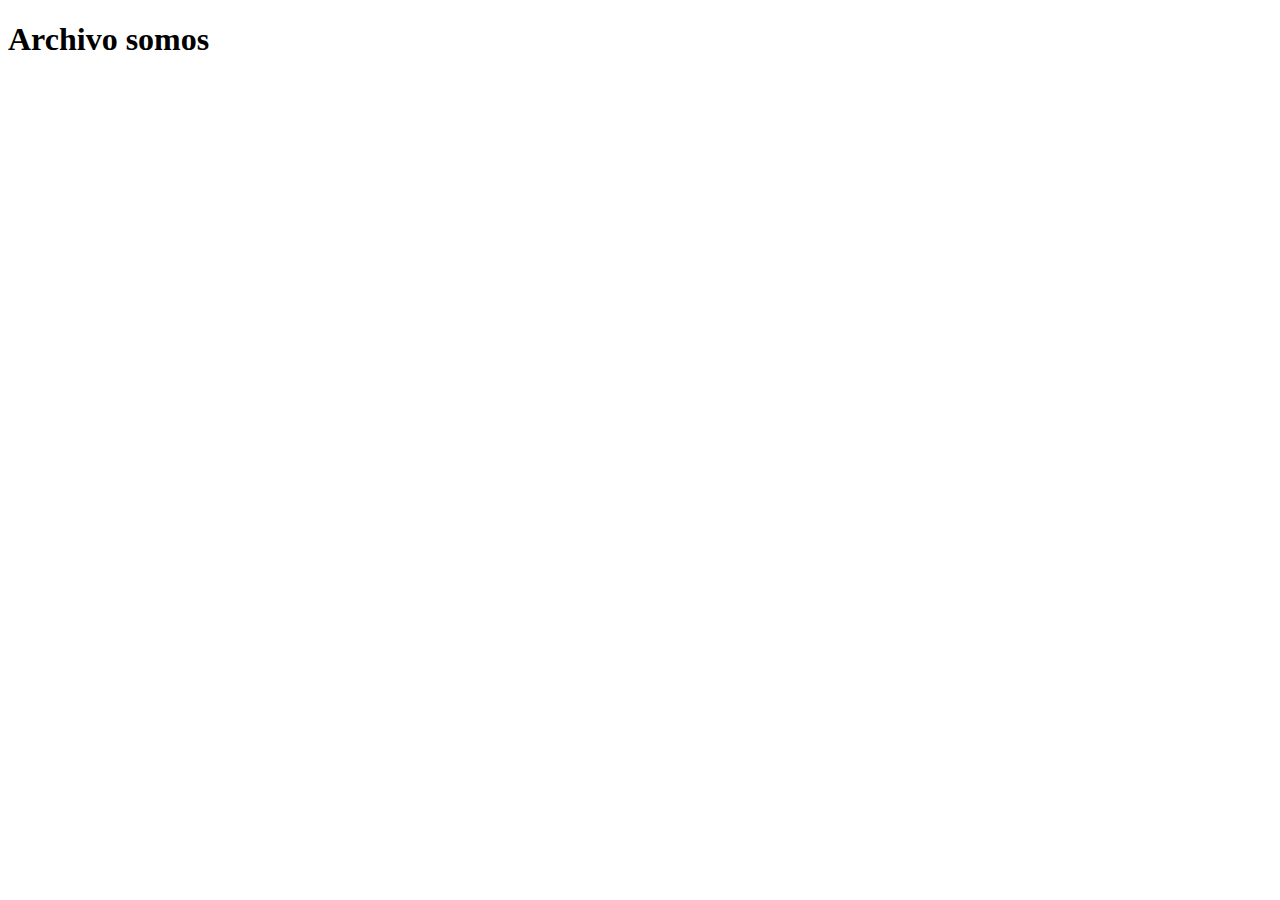
==== somos.html @ 8070dc92 "Creando pagina somos" ====
<!DOCTYPE html>
<html lang="en">
<head>
    <meta charset="UTF-8">
    <meta http-equiv="X-UA-Compatible" content="IE=edge">
    <meta name="viewport" content="width=device-width, initial-scale=1.0">
    <title>Somos</title>
</head>

<body>
    <h1>Archivo somos</h1>
</body>
</html>
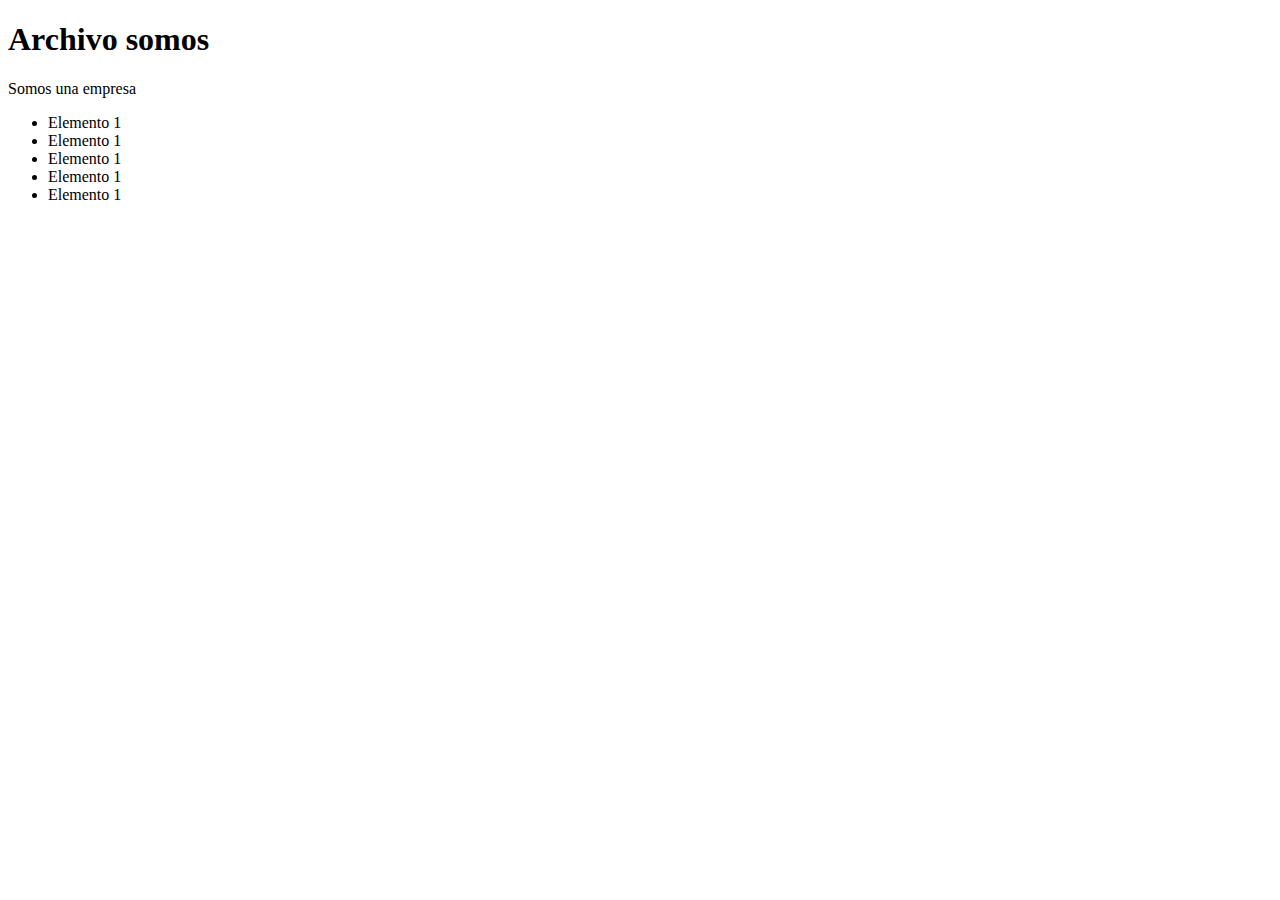
==== commit 6c5a4b26: "Agregando contenido" ====
--- a/somos.html
+++ b/somos.html
@@ -5,9 +5,18 @@
     <meta http-equiv="X-UA-Compatible" content="IE=edge">
     <meta name="viewport" content="width=device-width, initial-scale=1.0">
     <title>Somos</title>
+    <link rel="stylesheet" href="global.css">
 </head>
 
 <body>
     <h1>Archivo somos</h1>
+    <p>Somos una empresa</p>
+    <ul>
+        <li>Elemento 1</li>
+        <li>Elemento 1</li>
+        <li>Elemento 1</li>
+        <li>Elemento 1</li>
+        <li>Elemento 1</li>
+    </ul>
 </body>
 </html>--- a/global.css
+++ b/global.css
@@ -0,0 +1 @@
+/*codigo para css*/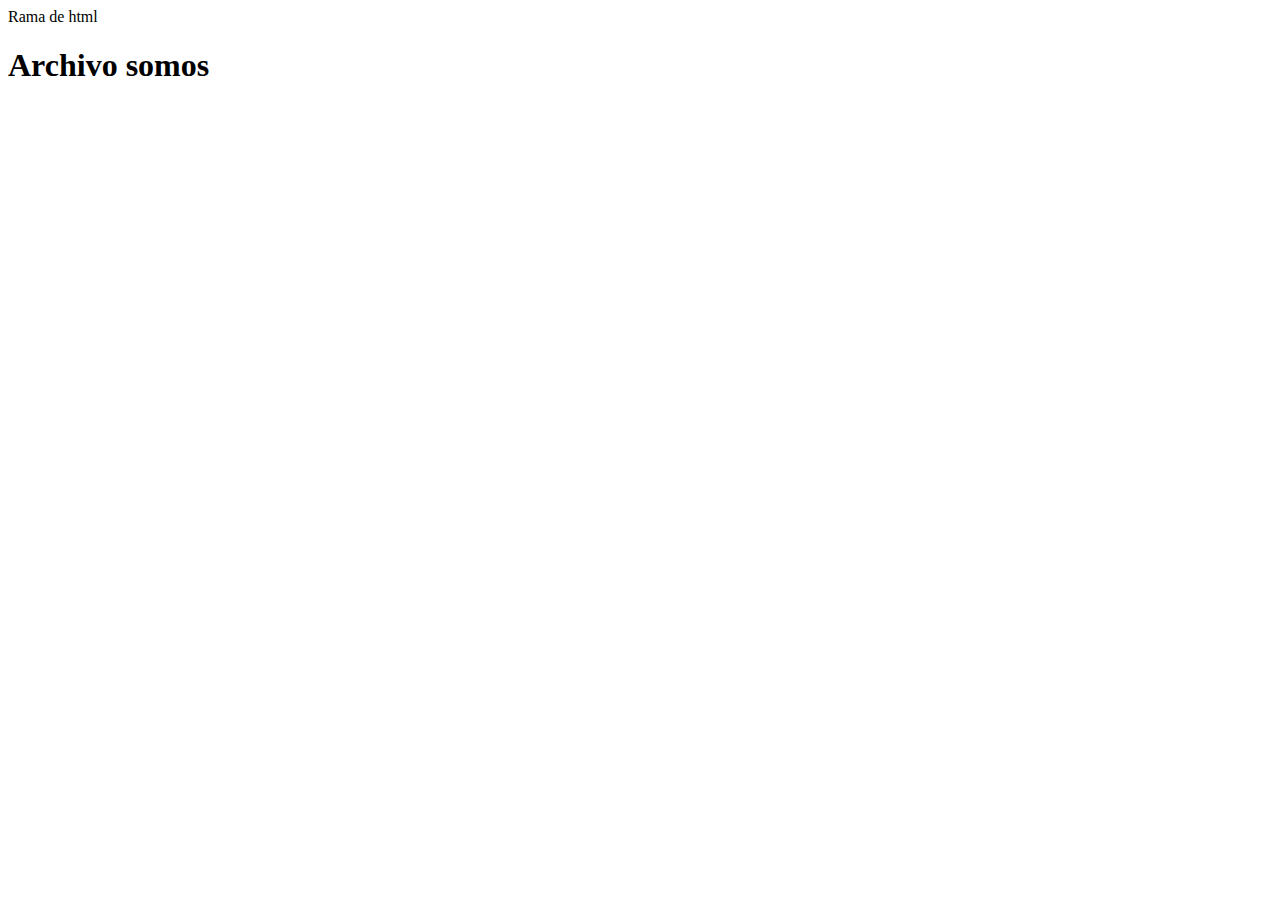
==== commit e5aaeff7: "agregando estructura html" ====
--- a/somos.html
+++ b/somos.html
@@ -5,18 +5,11 @@
     <meta http-equiv="X-UA-Compatible" content="IE=edge">
     <meta name="viewport" content="width=device-width, initial-scale=1.0">
     <title>Somos</title>
-    <link rel="stylesheet" href="global.css">
 </head>
 
 <body>
+   <span>Rama de html</span>
     <h1>Archivo somos</h1>
-    <p>Somos una empresa</p>
-    <ul>
-        <li>Elemento 1</li>
-        <li>Elemento 1</li>
-        <li>Elemento 1</li>
-        <li>Elemento 1</li>
-        <li>Elemento 1</li>
-    </ul>
+    <script src="variables.js"></script>
 </body>
 </html>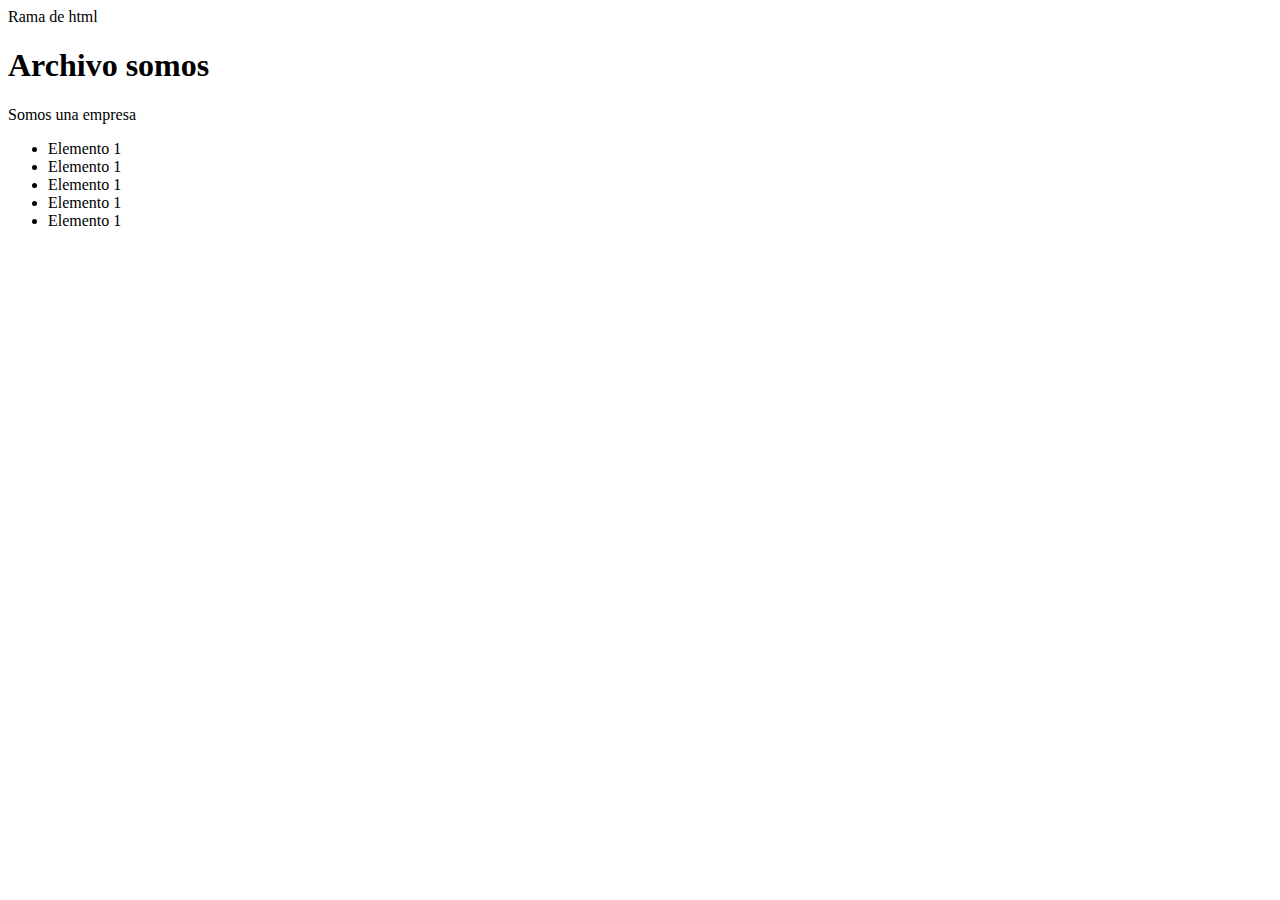
==== commit 7ebbb139: "resolviendo conflicto merge/main html en somos" ====
--- a/somos.html
+++ b/somos.html
@@ -5,11 +5,20 @@
     <meta http-equiv="X-UA-Compatible" content="IE=edge">
     <meta name="viewport" content="width=device-width, initial-scale=1.0">
     <title>Somos</title>
+    <link rel="stylesheet" href="global.css">
 </head>
 
 <body>
    <span>Rama de html</span>
     <h1>Archivo somos</h1>
+    <p>Somos una empresa</p>
+    <ul>
+        <li>Elemento 1</li>
+        <li>Elemento 1</li>
+        <li>Elemento 1</li>
+        <li>Elemento 1</li>
+        <li>Elemento 1</li>
+    </ul>
     <script src="variables.js"></script>
 </body>
 </html>--- a/global.css
+++ b/global.css
@@ -0,0 +1 @@
+/*codigo para css*/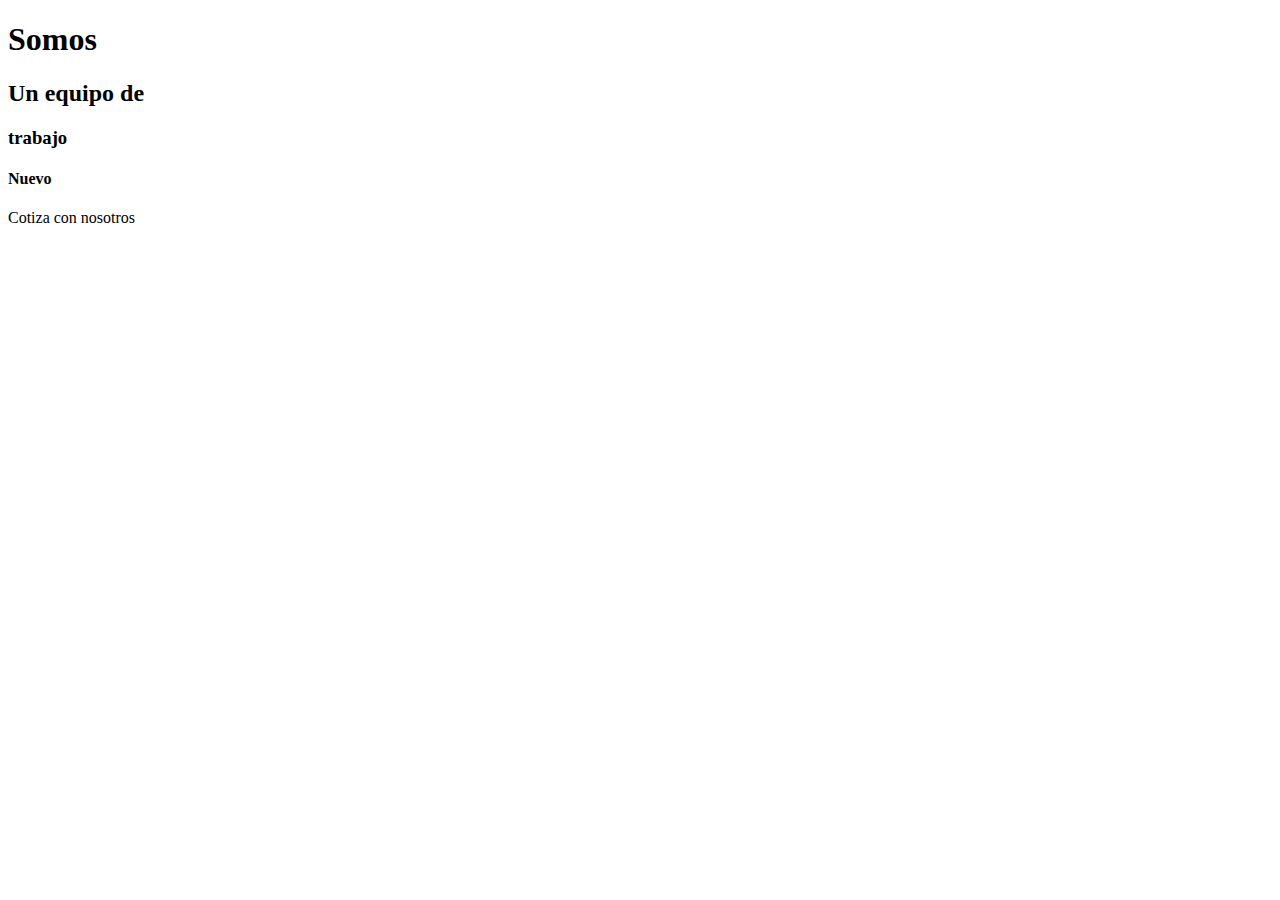
==== commit dcdbd4a3: "agregando estructura nueva" ====
--- a/somos.html
+++ b/somos.html
@@ -9,16 +9,12 @@
 </head>
 
 <body>
-   <span>Rama de html</span>
-    <h1>Archivo somos</h1>
-    <p>Somos una empresa</p>
-    <ul>
-        <li>Elemento 1</li>
-        <li>Elemento 1</li>
-        <li>Elemento 1</li>
-        <li>Elemento 1</li>
-        <li>Elemento 1</li>
-    </ul>
+  <h1>Somos</h1>
+  <h2>Un equipo de</h2>
+  <h3>trabajo</h3>
+  <h4>Nuevo</h4>
+
+  <p>Cotiza con nosotros</p>
     <script src="variables.js"></script>
 </body>
 </html>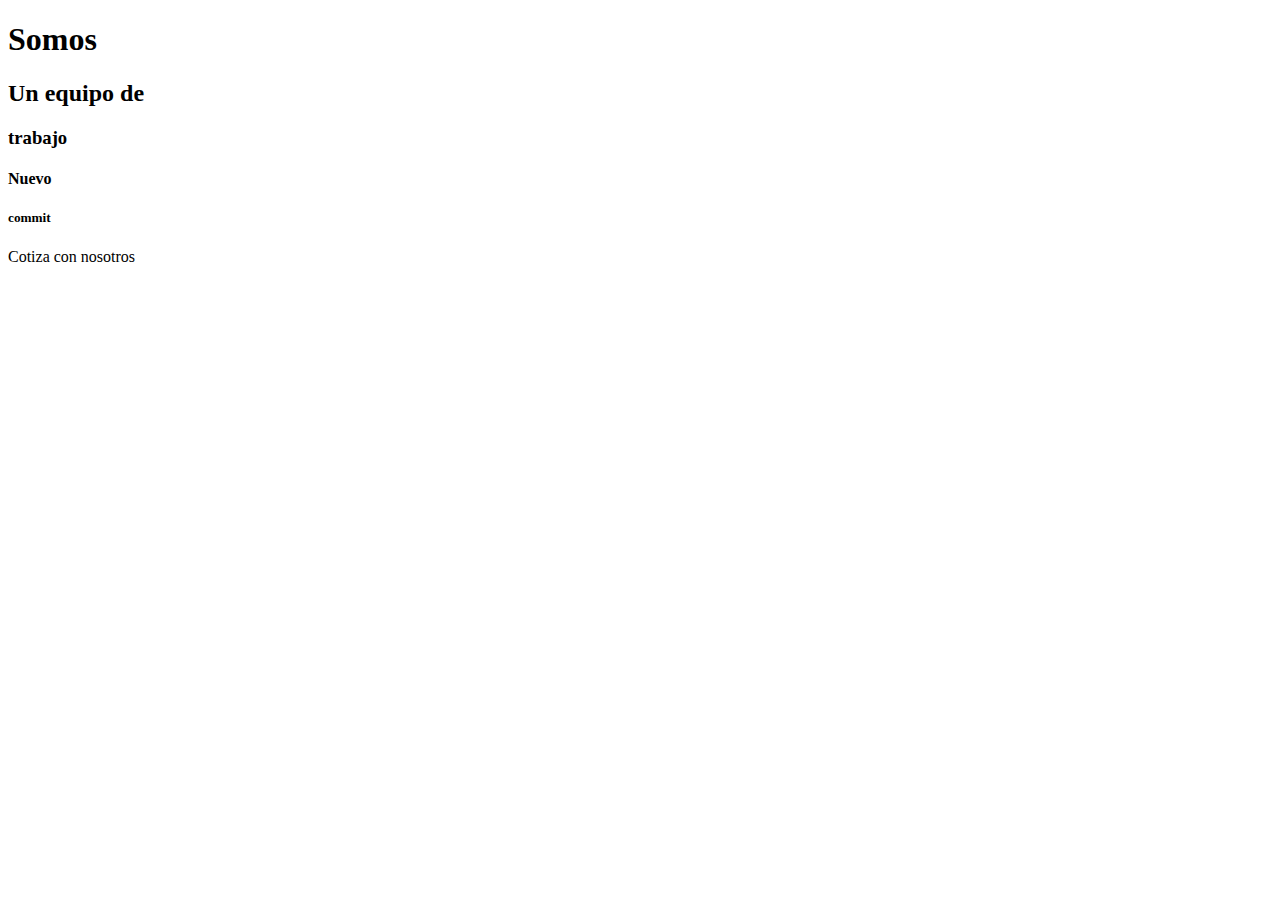
==== commit f1685856: "Agregando mas texto" ====
--- a/somos.html
+++ b/somos.html
@@ -13,7 +13,7 @@
   <h2>Un equipo de</h2>
   <h3>trabajo</h3>
   <h4>Nuevo</h4>
-
+  <h5>commit</h5>
   <p>Cotiza con nosotros</p>
     <script src="variables.js"></script>
 </body>
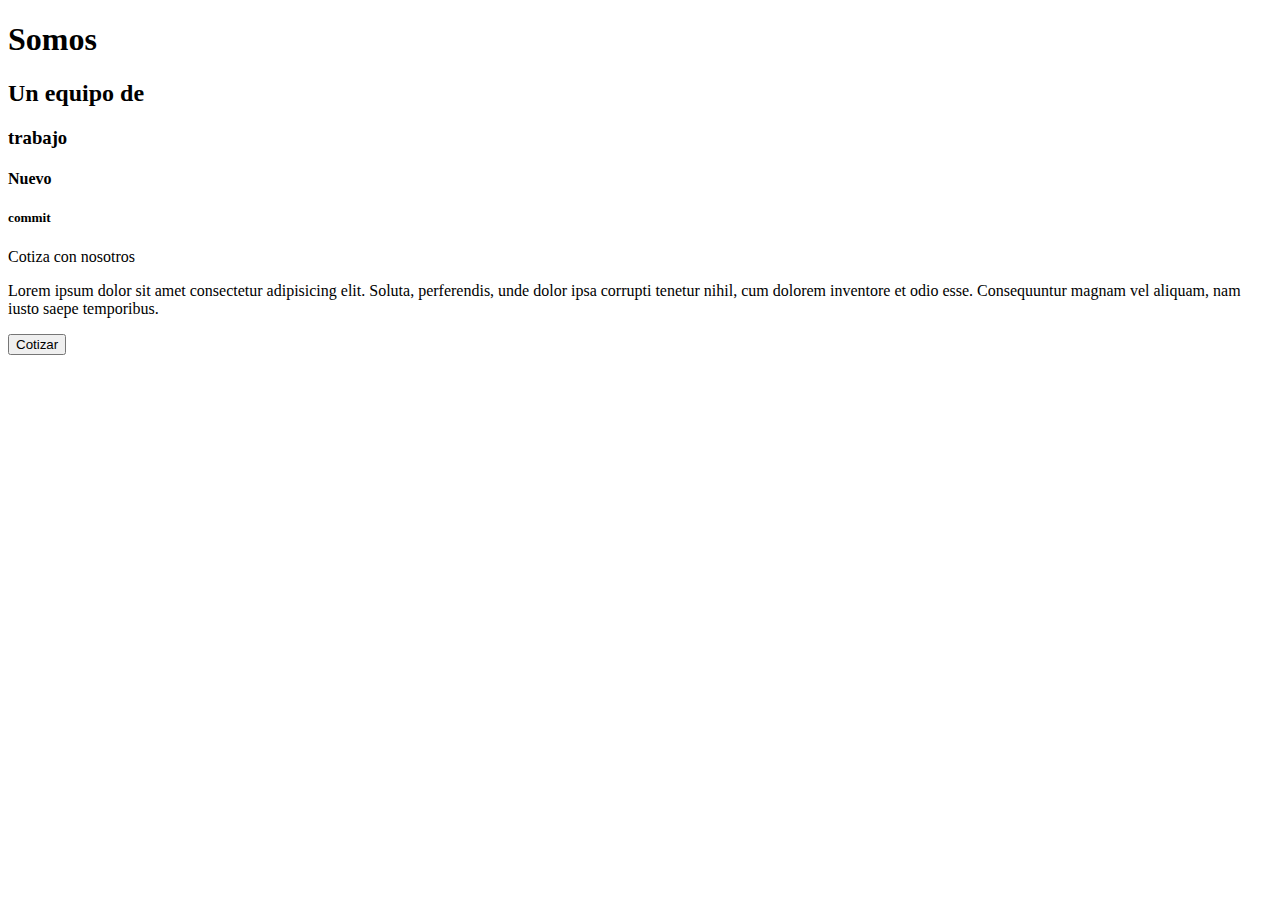
==== commit cb288b34: "Agregando boton y parrafoo" ====
--- a/somos.html
+++ b/somos.html
@@ -15,6 +15,9 @@
   <h4>Nuevo</h4>
   <h5>commit</h5>
   <p>Cotiza con nosotros</p>
+  <p>Lorem ipsum dolor sit amet consectetur adipisicing elit. Soluta, perferendis, unde dolor ipsa corrupti tenetur nihil, cum dolorem inventore et odio esse. Consequuntur magnam vel aliquam, nam iusto saepe temporibus.</p>
+
+  <button>Cotizar</button>
     <script src="variables.js"></script>
 </body>
 </html>